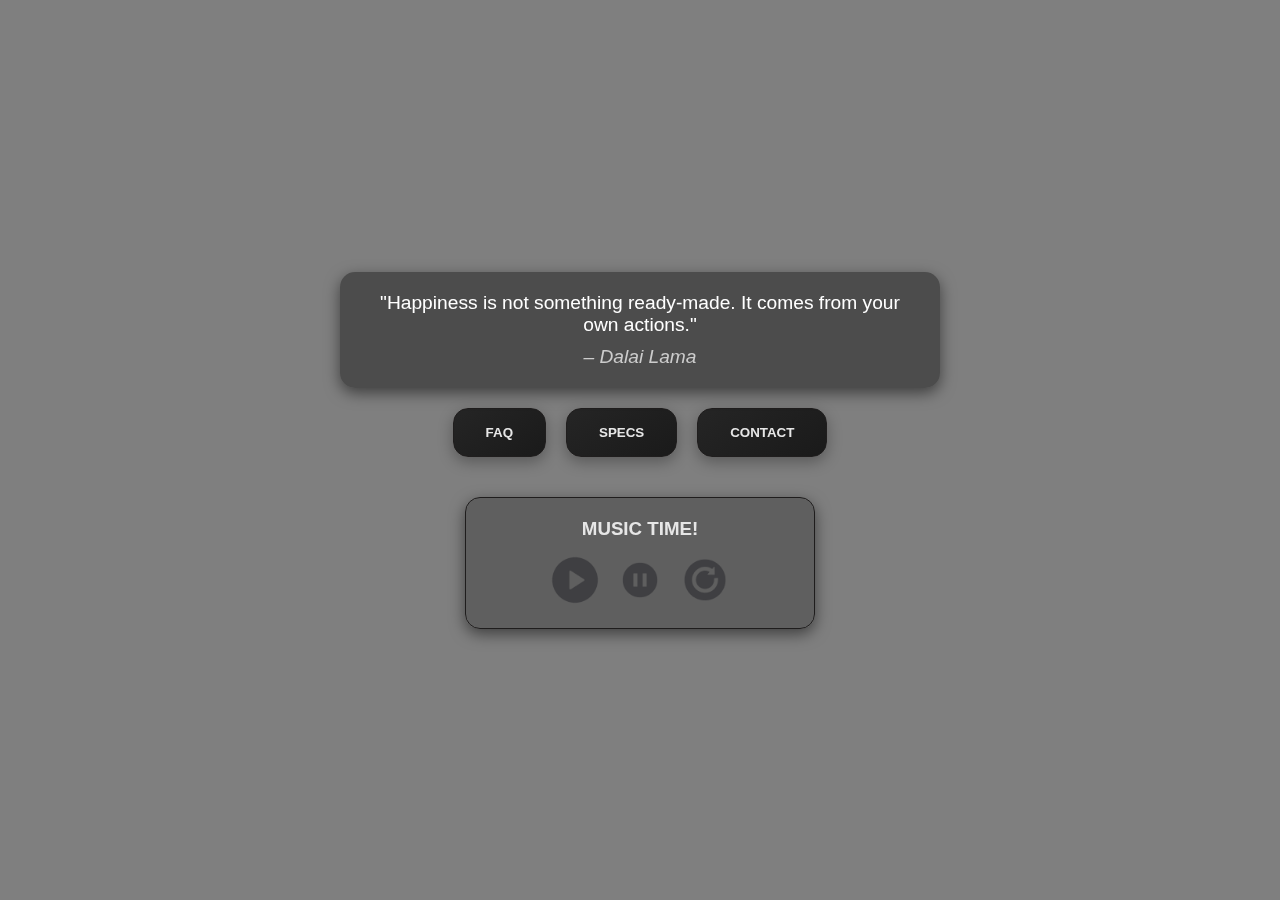
==== main.html @ 5d16ddae "x" ====
<!DOCTYPE html>
<html lang="pl">
<head>
    <meta charset="UTF-8">
    <meta name="viewport" content="width=device-width, initial-scale=1.0">
    <title>Main Hub</title>
    <link rel="stylesheet" href="assets/style.css">
</head>
<body>
    <div class="overlay"></div>

    <div class="content">
        <div id="quote-container" class="quote-container">
            <p id="quote-text"></p>
            <p id="quote-author"></p>
        </div>

        <div class="buttons">
            <button class="button" data-info="faq">Faq</button>
            <button class="button" data-info="specs">Specs</button>
            <button class="button" data-info="kontakt">contact</button>
        </div>

        <div id="info-box" class="info-box">
            <div id="faq" class="info-content">
                <h2>FAQ</h2>
                <div class="faq-item">
                    <div class="faq-question">
                        <span>What are your interests?</span>
                    </div>
                    <div class="faq-answer">
                        <p>I am interested in programming, music, computer graphics and computer games.</p>
                        <p>Mostly i play Rocket league, and i think thats it for now...</p>
                    </div>
                </div>
                <div class="faq-item">
                    <div class="faq-question">
                        <span>How long have you been Coding?</span>
                    </div>
                    <div class="faq-answer">
                        <p>I've been programming for 3 years, mostly in languages like JavaScript, Python and C#, sometimes I play around with html out of boredom.</p>
                    </div>
                </div>
                <div class="faq-item">
                    <div class="faq-question">
                        <span>What are your plans for the future?</span>
                    </div>
                    <div class="faq-answer">
                        <p>I honestly don't have any maybe it's stupid but well.... I don't believe in my future xD</p>
                    </div>
                </div>
            </div>
            <div id="specs" class="info-content">
                <h2>Specs</h2>
                <div class="spec-item">
                    <div class="spec-label">GPU</div>
                    <div class="spec-value">RTX 4060</div>
                </div>
                <div class="spec-item">
                    <div class="spec-label">CPU</div>
                    <div class="spec-value">Intel Core i5 12400F</div>
                </div>
                <div class="spec-item">
                    <div class="spec-label">RAM</div>
                    <div class="spec-value">32 GB</div>
                </div>
                <div class="spec-item">
                    <div class="spec-label">Motherboard</div>
                    <div class="spec-value">PRO B760-P</div>
                </div>
                <div class="spec-item">
                    <div class="spec-label">Cooling</div>
                    <div class="spec-value">ML240Illusion</div>
                </div>
            </div>
            <div id="kontakt" class="info-content">
                <h2>Kontakt</h2>
                <div class="contact-item">
                    <div class="contact-label">Instagram</div>
                    <div class="contact-value">
                        <a href="https://www.instagram.com/arcaniusz" target="_blank">Arcan</a>
                    </div>
                </div>
                <div class="contact-item">
                    <div class="contact-label">Discord</div>
                    <div class="contact-value">
                        <a href="https://discord.com/users/683400625190469641" target="_blank">Arcan</a>
                    </div>
                </div>
                <div class="contact-item">
                    <div class="contact-label">E-mail</div>
                    <div class="contact-value">
                        <a href="mailto:Arcaniusz123@gmail.com">Send Me A Message</a>
                    </div>
                </div>
            </div>
            <button id="close-button" class="close-button">Close</button>
        </div>

        <div class="music-player">
            <h3>Music Time!</h3>
            <audio id="audio" autoplay>
                <source src="assets/music.mp3" type="audio/mpeg">
                Oppai Oppai
            </audio>
            <div class="controls">
                <button id="play-btn">
                    <img src="assets/play.png" alt="Play">
                </button>
                <button id="stop-btn">
                    <img src="assets/stop.png" alt="Stop">
                </button>
                <button id="restart-btn">
                    <img src="assets/restart.png" alt="Restart">
                </button>
            </div>
        </div>
            </div>
            <div class="progress-container">
                <div id="progressBar" class="progress-bar"></div>
            </div>
        </div>
    </div>

    <div id="info-box" class="info-box">
        <p id="info-content">Oppai Oppai</p>
        <button id="close-button" class="close-button">Close</button>
    </div>

    <script>

    document.addEventListener('DOMContentLoaded', function() {
        fetch('quotes.json')
            .then(response => {
                if (!response.ok) {
                    throw new Error('Błąd ładowania pliku JSON');
                }
                return response.json();
            })
            .then(data => {
                console.log(data);
                const randomQuote = data[Math.floor(Math.random() * data.length)];
                const quoteText = document.getElementById('quote-text');
                const quoteAuthor = document.getElementById('quote-author');

                quoteText.textContent = `"${randomQuote.quote}"`;
                quoteAuthor.textContent = `– ${randomQuote.author}`;
            })
            .catch(error => {
                console.error('Błąd ładowania cytatów:', error);
                const quoteText = document.getElementById('quote-text');
                const quoteAuthor = document.getElementById('quote-author');
                quoteText.textContent = 'Arcan Oppai';
                quoteAuthor.textContent = '';
            });
    });


    document.addEventListener('DOMContentLoaded', function() {
        const faqQuestions = document.querySelectorAll('.faq-question');

        faqQuestions.forEach(question => {
            question.addEventListener('click', function() {
                const answer = question.nextElementSibling;
                answer.style.display = answer.style.display === 'block' ? 'none' : 'block';
            });
        });
    });

    document.addEventListener('DOMContentLoaded', function() {
    const body = document.querySelector('body');
    const videoElement = document.createElement('video');

    videoElement.src = 'assets/video.mp4'; 
    videoElement.autoplay = true;
    videoElement.muted = true;
    videoElement.loop = true;

    videoElement.style.position = 'fixed';
    videoElement.style.top = '0';
    videoElement.style.left = '0';
    videoElement.style.width = '100%';
    videoElement.style.height = '100%';
    videoElement.style.objectFit = 'cover';
    videoElement.style.zIndex = '-1';
    videoElement.style.filter = 'blur(12px) brightness(0.7)';
    videoElement.style.pointerEvents = 'none';

    body.appendChild(videoElement);


    videoElement.addEventListener('loadedmetadata', () => {
        videoElement.currentTime = 1;
    });
});

document.querySelectorAll('.button').forEach(button => {
    button.addEventListener('click', () => {
        const section = button.getAttribute('data-info');
        const infoBox = document.getElementById('info-box');
        const infoContent = document.getElementById(section);

        document.querySelectorAll('.info-content').forEach(content => {
            content.classList.remove('active');
        });

        infoContent.classList.add('active');
        infoBox.classList.add('active');
    });
});

document.getElementById('close-button').addEventListener('click', () => {
    const infoBox = document.getElementById('info-box');
    infoBox.classList.remove('active');

    document.querySelectorAll('.info-content').forEach(content => {
        content.classList.remove('active');
    });
});

            const audioElement = document.getElementById('audio');
        
        const playButton = document.getElementById('play-btn');
        playButton.addEventListener('click', function() {
            if (audioElement.paused) {
                audioElement.play();
            }
        });

        const stopButton = document.getElementById('stop-btn');
        stopButton.addEventListener('click', function() {
            audioElement.pause();
            audioElement.currentTime = 0;
        });

        const restartButton = document.getElementById('restart-btn');
        restartButton.addEventListener('click', function() {
            audioElement.currentTime = 0;
            audioElement.play();
        });
    </script>
</body>
</html>
---- assets/style.css ----
* {
    margin: 0;
    padding: 0;
    box-sizing: border-box;
}

body, html {
    height: 100%;
    font-family: 'Helvetica Neue', Arial, sans-serif;
    color: white;
    overflow: hidden;
}

.quote-container {
    background: rgba(0, 0, 0, 0.4);
    border-radius: 15px;
    padding: 20px;
    color: #fff;
    text-align: center;
    box-shadow: 0 5px 15px rgba(0, 0, 0, 0.5);
    backdrop-filter: blur(10px);
    max-width: 600px;
    margin: 0 auto;
    font-size: 1.2rem;
}


#quote-author {
    margin-top: 10px;
    font-style: italic;
    color: #ccc;
}


#faq {
    max-height: 500px;
    overflow-y: auto;
    padding-right: 10px;
    margin-bottom: 20px;
    border-radius: 10px;
}

.faq-item {
    background-color: rgba(0, 0, 0, 0.7);
    border-radius: 10px;
    padding: 20px;
    margin: 10px 0;
    box-shadow: 0 5px 15px rgba(0, 0, 0, 0.5);
    color: #e6e6e6;
    font-size: 1.2rem;
    transition: transform 0.3s ease-in-out;
}

.faq-item:hover {
    transform: scale(1.05);
}

.faq-question {
    font-weight: bold;
    color: #fff;
    cursor: pointer;
}

.faq-answer {
    display: none;
    padding-top: 10px;
    color: #ccc;
}

.faq-answer p {
    font-size: 1rem;
}

.faq-question:hover {
    color: #ff6f61;
}


.contact-item {
    display: flex;
    justify-content: space-between;
    align-items: center;
    background-color: rgba(0, 0, 0, 0.7);
    border-radius: 10px;
    padding: 20px;
    margin: 10px 0;
    box-shadow: 0 5px 15px rgba(0, 0, 0, 0.5);
    color: #e6e6e6;
    font-size: 1.2rem;
    transition: transform 0.3s ease-in-out;
}

.contact-item:hover {
    transform: scale(1.05);
}

.contact-label {
    font-weight: bold;
    color: #fff;
    width: 30%;
}

.contact-value {
    width: 65%;
    text-align: right;
}

.contact-value a {
    color: #e6e6e6;
    text-decoration: none;
    font-weight: bold;
    transition: color 0.3s ease;
}

.contact-value a:hover {
    color: #ff6f61;
}


.spec-item {
    display: flex;
    justify-content: space-between;
    align-items: center;
    background-color: rgba(0, 0, 0, 0.7);
    border-radius: 10px;
    padding: 20px;
    margin: 10px 0;
    box-shadow: 0 5px 15px rgba(0, 0, 0, 0.5);
    color: #e6e6e6;
    font-size: 1.2rem;
    transition: transform 0.3s ease-in-out;
}

.spec-item:hover {
    transform: scale(1.05);
}

.spec-label {
    font-weight: bold;
    color: #fff;
    width: 30%;
}

.spec-value {
    width: 65%;
    text-align: right;
}

.video-background {
    position: fixed;
    top: 0;
    left: 0;
    width: 100%;
    height: 100%;
    z-index: -1;
    overflow: hidden;
}

.overlay {
    position: fixed;
    top: 0;
    left: 0;
    width: 100%;
    height: 100%;
    background: rgba(0, 0, 0, 0.5);
    z-index: 0;
}

.content {
    position: relative;
    z-index: 1;
    display: flex;
    flex-direction: column;
    align-items: center;
    justify-content: center;
    height: 100%;
    text-align: center;
}

h1 {
    font-size: 3rem;
    margin-bottom: 1.5rem;
    letter-spacing: 2px;
    color: #e6e6e6;
    text-shadow: 0 4px 6px rgba(0, 0, 0, 0.5);
}

.buttons {
    margin-top: 20px;
    display: flex;
    gap: 20px;
}

.button {
    background: linear-gradient(145deg, #252525, #1a1a1a);
    border: 1px solid #201e1e;
    color: #e6e6e6;
    border-radius: 15px;
    padding: 16px 32px;
    text-transform: uppercase;
    font-weight: bold;
    cursor: pointer;
    transition: transform 0.3s, background 0.3s;
    text-decoration: none;
    box-shadow: 0 5px 15px rgba(0, 0, 0, 0.3);
}

.button:hover {
    background: linear-gradient(145deg, #1a1a1a, #252525);
    transform: scale(1.1);
}

.info-content {
    display: none;
}

.info-content.active {
    display: block;
}

.info-box {
    position: fixed;
    top: 50%;
    left: 50%;
    transform: translate(-50%, -50%) scale(0);
    width: 400px;
    background: rgba(0, 0, 0, 0.4);
    border-radius: 15px;
    padding: 20px;
    color: #e6e6e6;
    text-align: center;
    box-shadow: 0 5px 15px rgba(0, 0, 0, 0.5);
    opacity: 0;
    transition: transform 0.4s ease, opacity 0.4s ease;
    z-index: 2;
}

.info-box.active {
    transform: translate(-50%, -50%) scale(1);
    opacity: 1;
}

.close-button {
    margin-top: 20px;
    padding: 10px 20px;
    background: linear-gradient(145deg, #252525, #1a1a1a);
    border: 1px solid #201e1e;
    color: #e6e6e6;
    border-radius: 50px;
    cursor: pointer;
    transition: background 0.3s;
}

.close-button:hover {
    background: linear-gradient(145deg, #1a1a1a, #252525);
}
.music-player {
    background: rgba(0, 0, 0, 0.25);
    border: 1px solid #1f1d1d;
    border-radius: 15px;
    padding: 20px;
    margin-top: 40px;
    width: 350px;
    box-shadow: 0 5px 15px rgba(0, 0, 0, 0.5);
    backdrop-filter: blur(10px);
}

.music-player h3 {
    margin-bottom: 15px;
    color: #e6e6e6;
    text-transform: uppercase;
}

.music-player .controls {
    display: flex;
    justify-content: center;
    gap: 15px;
}

.music-player button {
    background: none;
    border: none;
    cursor: pointer;
}

.music-player button img {
    width: 50px; 
    height: 50px;
    transition: transform 0.3s ease;
}

.music-player button:hover img {
    transform: scale(1.2);
}


.progress-container {
    width: 100%;
    height: 5px;
    background-color: #1f1d1d;
    border-radius: 5px;
    margin-top: 10px;
}

.progress-bar {
    height: 100%;
    background-color: #e6e6e6;
    border-radius: 5px;
    width: 0;
    transition: width 0.1s ease-in-out;
}
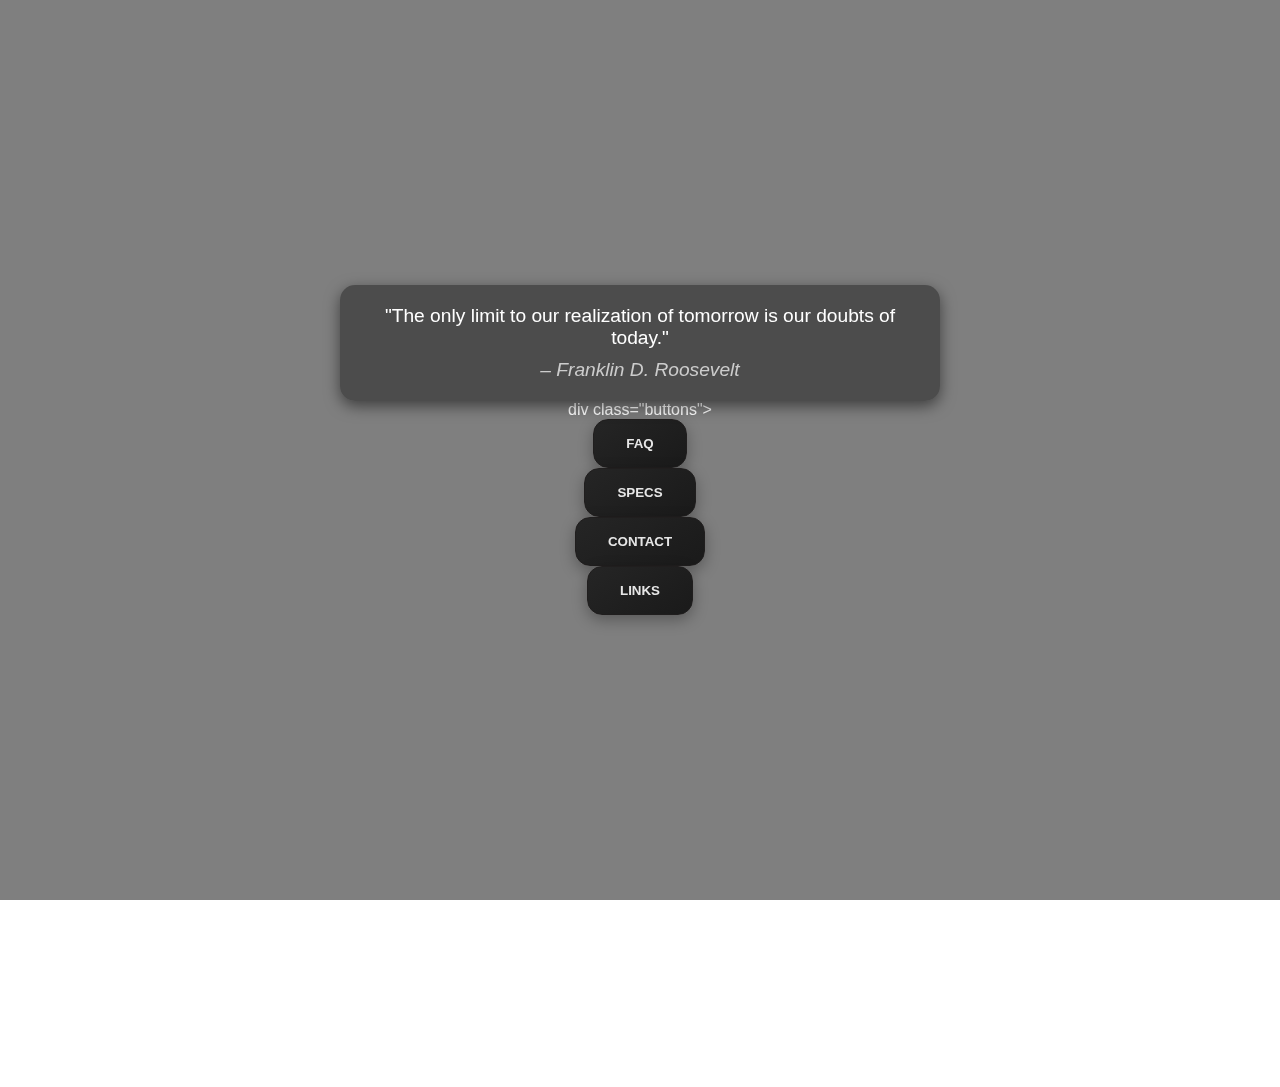
==== commit 339bb7ae: "Update main.html" ====
--- a/main.html
+++ b/main.html
@@ -15,87 +15,115 @@
             <p id="quote-author"></p>
         </div>
 
-        <div class="buttons">
-            <button class="button" data-info="faq">Faq</button>
-            <button class="button" data-info="specs">Specs</button>
-            <button class="button" data-info="kontakt">contact</button>
-        </div>
-
-        <div id="info-box" class="info-box">
-            <div id="faq" class="info-content">
-                <h2>FAQ</h2>
-                <div class="faq-item">
-                    <div class="faq-question">
-                        <span>What are your interests?</span>
-                    </div>
-                    <div class="faq-answer">
-                        <p>I am interested in programming, music, computer graphics and computer games.</p>
-                        <p>Mostly i play Rocket league, and i think thats it for now...</p>
-                    </div>
-                </div>
-                <div class="faq-item">
-                    <div class="faq-question">
-                        <span>How long have you been Coding?</span>
-                    </div>
-                    <div class="faq-answer">
-                        <p>I've been programming for 3 years, mostly in languages like JavaScript, Python and C#, sometimes I play around with html out of boredom.</p>
-                    </div>
-                </div>
-                <div class="faq-item">
-                    <div class="faq-question">
-                        <span>What are your plans for the future?</span>
-                    </div>
-                    <div class="faq-answer">
-                        <p>I honestly don't have any maybe it's stupid but well.... I don't believe in my future xD</p>
-                    </div>
-                </div>
-            </div>
-            <div id="specs" class="info-content">
-                <h2>Specs</h2>
-                <div class="spec-item">
-                    <div class="spec-label">GPU</div>
-                    <div class="spec-value">RTX 4060</div>
-                </div>
-                <div class="spec-item">
-                    <div class="spec-label">CPU</div>
-                    <div class="spec-value">Intel Core i5 12400F</div>
-                </div>
-                <div class="spec-item">
-                    <div class="spec-label">RAM</div>
-                    <div class="spec-value">32 GB</div>
-                </div>
-                <div class="spec-item">
-                    <div class="spec-label">Motherboard</div>
-                    <div class="spec-value">PRO B760-P</div>
-                </div>
-                <div class="spec-item">
-                    <div class="spec-label">Cooling</div>
-                    <div class="spec-value">ML240Illusion</div>
-                </div>
-            </div>
-            <div id="kontakt" class="info-content">
-                <h2>Kontakt</h2>
-                <div class="contact-item">
-                    <div class="contact-label">Instagram</div>
-                    <div class="contact-value">
-                        <a href="https://www.instagram.com/arcaniusz" target="_blank">Arcan</a>
-                    </div>
-                </div>
-                <div class="contact-item">
-                    <div class="contact-label">Discord</div>
-                    <div class="contact-value">
-                        <a href="https://discord.com/users/683400625190469641" target="_blank">Arcan</a>
-                    </div>
-                </div>
-                <div class="contact-item">
-                    <div class="contact-label">E-mail</div>
-                    <div class="contact-value">
-                        <a href="mailto:Arcaniusz123@gmail.com">Send Me A Message</a>
-                    </div>
-                </div>
-            </div>
-            <button id="close-button" class="close-button">Close</button>
-        </div>
+        div class="buttons">
+                <button class="button" data-info="faq">Faq</button>
+                <button class="button" data-info="specs">Specs</button>
+                <button class="button" data-info="kontakt">Contact</button>
+                <button class="button" data-info="links">Links</button>
+            </div>
+            
+            <div id="info-box" class="info-box">
+                <div id="faq" class="info-content">
+                    <h2>FAQ</h2>
+                    <div class="faq-item">
+                        <div class="faq-question">
+                            <span>What are your interests?</span>
+                        </div>
+                        <div class="faq-answer">
+                            <p>I am interested in programming, music, computer graphics and computer games.</p>
+                            <p>Mostly I play Rocket League, and I think that's it for now...</p>
+                        </div>
+                    </div>
+                    <div class="faq-item">
+                        <div class="faq-question">
+                            <span>How long have you been coding?</span>
+                        </div>
+                        <div class="faq-answer">
+                            <p>I've been programming for 3 years, mostly in languages like JavaScript, Python, and C#.</p>
+                        </div>
+                    </div>
+                    <div class="faq-item">
+                        <div class="faq-question">
+                            <span>What are your plans for the future?</span>
+                        </div>
+                        <div class="faq-answer">
+                            <p>I honestly don't have any; maybe it's stupid, but well... I don't believe in my future xD</p>
+                        </div>
+                    </div>
+                </div>
+                <div id="specs" class="info-content">
+                    <h2>Specs</h2>
+                    <div class="spec-item">
+                        <div class="spec-label">GPU</div>
+                        <div class="spec-value">RTX 4060</div>
+                    </div>
+                    <div class="spec-item">
+                        <div class="spec-label">CPU</div>
+                        <div class="spec-value">Intel Core i5 12400F</div>
+                    </div>
+                    <div class="spec-item">
+                        <div class="spec-label">RAM</div>
+                        <div class="spec-value">32 GB</div>
+                    </div>
+                    <div class="spec-item">
+                        <div class="spec-label">Motherboard</div>
+                        <div class="spec-value">PRO B760-P</div>
+                    </div>
+                    <div class="spec-item">
+                        <div class="spec-label">Cooling</div>
+                        <div class="spec-value">ML240 Illusion</div>
+                    </div>
+                </div>
+                <div id="kontakt" class="info-content">
+                    <h2>Contact</h2>
+                    <div class="contact-item">
+                        <div class="contact-label">Instagram</div>
+                        <div class="contact-value">
+                            <a href="https://www.instagram.com/arcaniusz" target="_blank">Arcan</a>
+                        </div>
+                    </div>
+                    <div class="contact-item">
+                        <div class="contact-label">Discord</div>
+                        <div class="contact-value">
+                            <a href="https://discord.com/users/683400625190469641" target="_blank">Arcan</a>
+                        </div>
+                    </div>
+                    <div class="contact-item">
+                        <div class="contact-label">E-mail</div>
+                        <div class="contact-value">
+                            <a href="mailto:Arcaniusz123@gmail.com">Send Me A Message</a>
+                        </div>
+                    </div>
+                </div>
+                <div id="links" class="info-content">
+                    <h2>Links</h2>
+                    <div class="contact-item">
+                        <div class="contact-label">Discord Server</div>
+                        <div class="contact-value">
+                            <a href="https://discord.gg/quQfPVkYDk" target="_blank">Join Here!</a>
+                        </div>
+                    </div>
+                    <div class="contact-item">
+                        <div class="contact-label">Comick.Io List</div>
+                        <div class="contact-value">
+                            <a href="https://comick.io/user/4c533deb-0a76-460f-8b01-8b1a28619301/list" target="_blank">Check It Out!</a>
+                        </div>
+                    </div>
+                    <div class="contact-item">
+                        <div class="contact-label">GitHub</div>
+                        <div class="contact-value">
+                            <a href="https://github.com/Arcaniusz" target="_blank">Check My Shitty Works!</a>
+                        </div>
+                    </div>
+                    <div class="contact-item">
+                        <div class="contact-label">Reddit</div>
+                        <div class="contact-value">
+                            <a href="https://www.reddit.com" target="_blank">Maybe In The Future!</a>
+                        </div>
+                    </div>
+                </div>
+                <button id="close-button" class="close-button">Close</button>
+            </div>
 
         <div class="music-player">
             <h3>Music Time!</h3>
